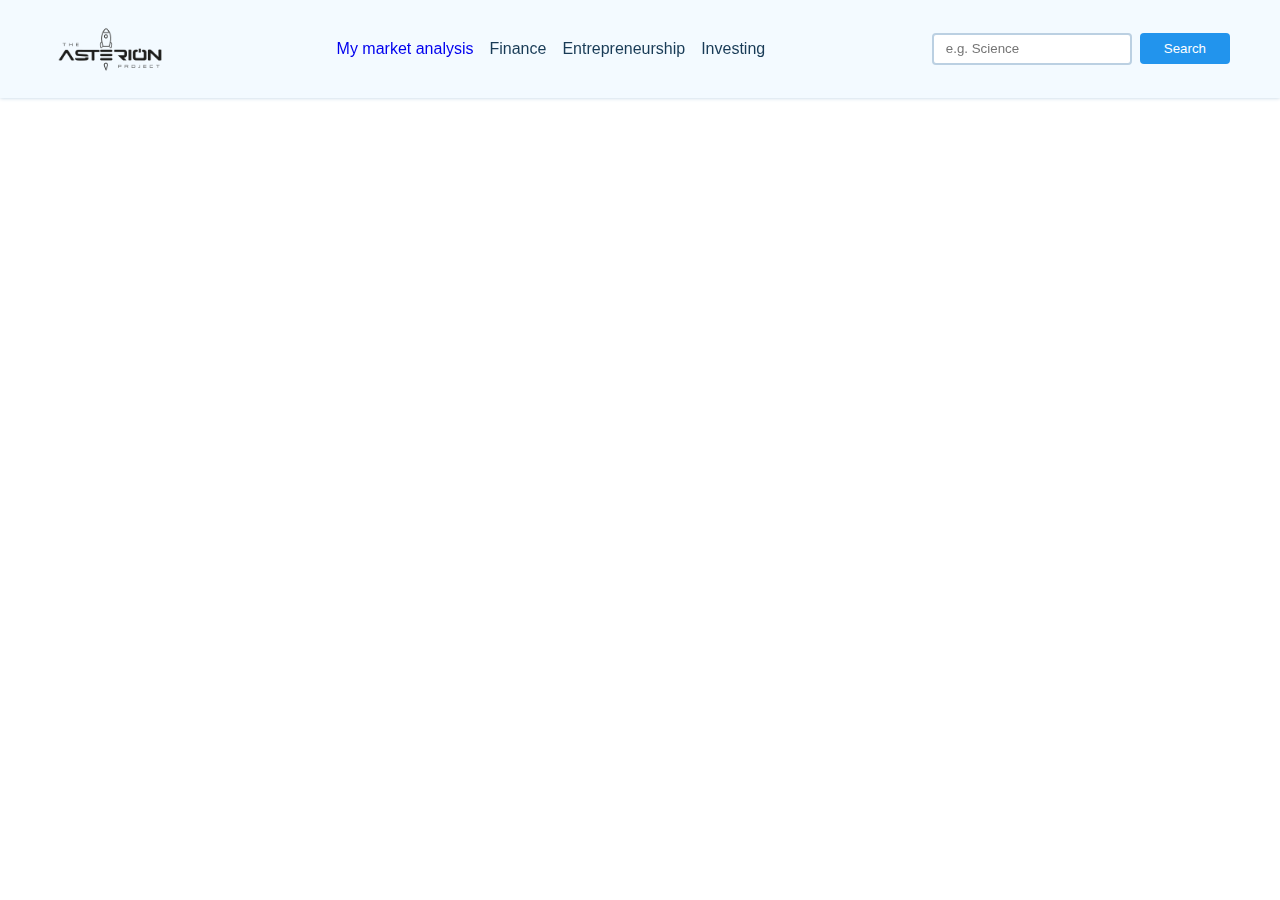
==== index.html @ 294c59d9 "first" ====
<!DOCTYPE html>
<html lang="en">

<head>
    <meta charset="UTF-8">
    <meta name="viewport" content="width=device-width, initial-scale=1.0">
    <title>Asterion Connect</title>
    <link rel="stylesheet" href="styles.css">
    <script src="script.js" defer></script>
</head>

<body>
    <nav>
        <div class="main-nav container flex">
            <a href="analisis.html" class="company-logo">
                <img src="./img/logo.png" alt="logo">
            </a>
            <div class="nav-links">
                <ul class="flex">
                    <li class="hover-link nav-item" class="important"><a href="analisis.html">My market analysis</a></li>
                    <li class="hover-link nav-item" id="Finance" onClick="onNavItemClick('finance')">Finance</li>
                    <li class="hover-link nav-item" id="Entreprenurship" onClick="onNavItemClick('entrepreneurship')">Entrepreneurship</li>
                    <li class="hover-link nav-item" id="Investing" onclick="onNavItemClick('investing')">Investing</li>

                </ul>
            </div>
            <div class="search-bar flex">
                <input type="text" class="news-input" id="search-text" placeholder="e.g. Science">
                <button class="search-button" id="search-button">Search</button>
            </div>
        </div>
    </nav>


    <main>
        <div class="cards-container container flex" id="cardscontainer">



        </div>
    </main>

    <template id="template-news-card">
        <div class="card">
            <div class="card-header">
                <img src="https://via.placeholder.com/400x200" alt="" id="news-img">
            </div>
            <div class="card-content">
                <h3 id="news-title">This is the Title</h3>
                <h6 class="news-source" id="news-source">constGenius 02/02/2024</h6>
                <p class="news-desc" id="news-desc">Lorem ipsum dolor sit, amet consectetur adipisicing elit. Rem
                    incidunt ratione, dolore beatae quaerat voluptatum autem fugit voluptas minima eligendi facere
                    tenetur cumque. Dolorem porro, fugiat distinctio a accusamus cum!</p>
            </div>
        </div>
    </template>


</body>

</html>
---- styles.css ----
* {
    padding: 0;
    margin: 0;
    box-sizing: border-box;
}

:root {
    --primary-text-color: #183b56;
    --secondary-text-color: #577592;
    --accent-color: #2294ed;
    --accent-color-dark: #1d69a3;
}

body {
    font-family: "Poppins", sans-serif;
    color: var(--primary-text-color);
}

p {
    color: var(--secondary-text-color);
    line-height: 1.4rem;
}

a {
    text-decoration: none;
}

ul {
    list-style: none;
}

.flex {
    display: flex;
    align-items: center;
}

.container {
    max-width: 1180px;
    margin-inline: auto;
    overflow: hidden;
}

nav {
    background-color: #f3faff;
    box-shadow: 0 0 4px #bbd0e2;
    position: fixed;
    top: 0;
    z-index: 99;
    left: 0;
    right: 0;
}

.main-nav {
    justify-content: space-between;
    padding-block: 8px;
}

.company-logo img {
    width: 120px;
}

.nav-links ul {
    gap: 16px;
}

.hover-link {
    cursor: pointer;
}

.hover-link:hover {
    color: var(--secondary-text-color);
}

.hover-link:active {
    color: red;
}

.nav-item.active {
    color: var(--accent-color);
}

.search-bar {
    height: 32px;
    gap: 8px;
}

.news-input {
    width: 200px;
    height: 100%;
    padding-inline: 12px;
    border-radius: 4px;
    border: 2px solid #bbd0e2;
}

.search-button {
    background-color: var(--accent-color);
    color: white;
    padding: 8px 24px;
    border: none;
    border-radius: 4px;
    cursor: pointer;
}

.search-button:hover {
    background-color: var(--accent-color-dark);
}

main {
    padding-block: 20px;
    margin-top: 80px;
}

.cards-container {
    justify-content: space-between;
    flex-wrap: wrap;
    row-gap: 20px;
    align-items: start;
}

.card {
    width: 360px;
    min-height: 400px;
    box-shadow: 0 0 4px #d4ecff;
    border-radius: 4px;
    cursor: pointer;
    background-color: #fff;
    overflow: hidden;
    transition: all 0.3s ease;
}

.card:hover {
    box-shadow: 1px 1px 8px #d4ecff;
    background-color: #f9fdff;
    transform: translate(-2px);
}

.card-header img {
    width: 100%;
    height: 180px;
    object-fit: cover;
}

.card-content {
    padding: 12px;
}

.news-source {
    margin-block: 12px;
}

.important{
    color: #183b56;
    font-weight: bolder;
}
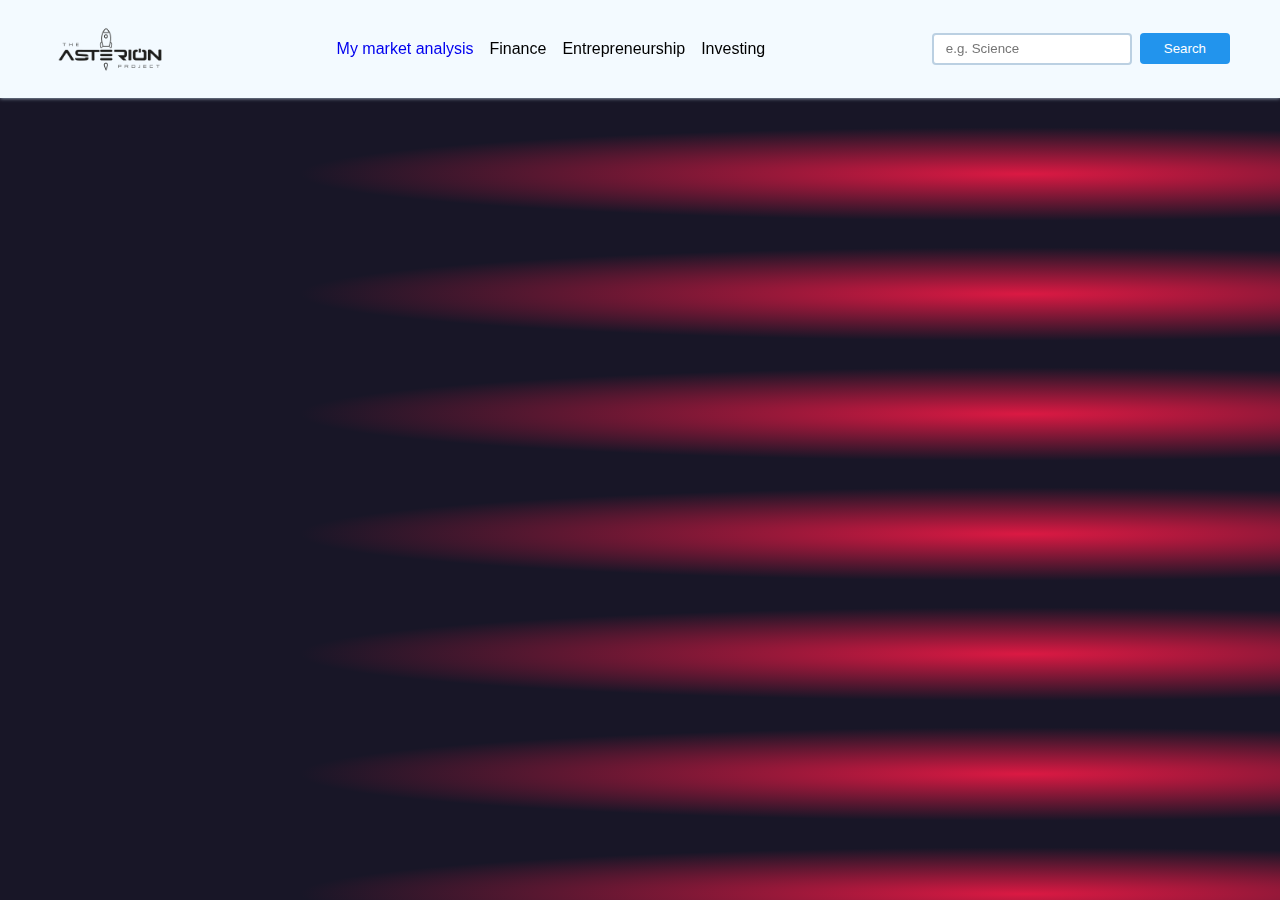
==== commit e7056fbf: "bg" ====
--- a/index.html
+++ b/index.html
@@ -36,7 +36,6 @@
         <div class="cards-container container flex" id="cardscontainer">
 
 
-
         </div>
     </main>
 
--- a/styles.css
+++ b/styles.css
@@ -11,9 +11,17 @@
     --accent-color-dark: #1d69a3;
 }
 
+.back{
+    background-image: radial-gradient(farthest-corner at 80% 45%, #db1943 0%, #181627 50%);
+}
+
 body {
+    margin: 0;
+    padding: 0;
+    background-image: radial-gradient(farthest-corner at 80% 45%, #db1943 0%, #181627 50%);
+    background-size: cover; /* Asegura que la imagen de fondo cubra todo el fondo */
+    background-position: center; /* Centra la imagen de fondo */
     font-family: "Poppins", sans-serif;
-    color: var(--primary-text-color);
 }
 
 p {
